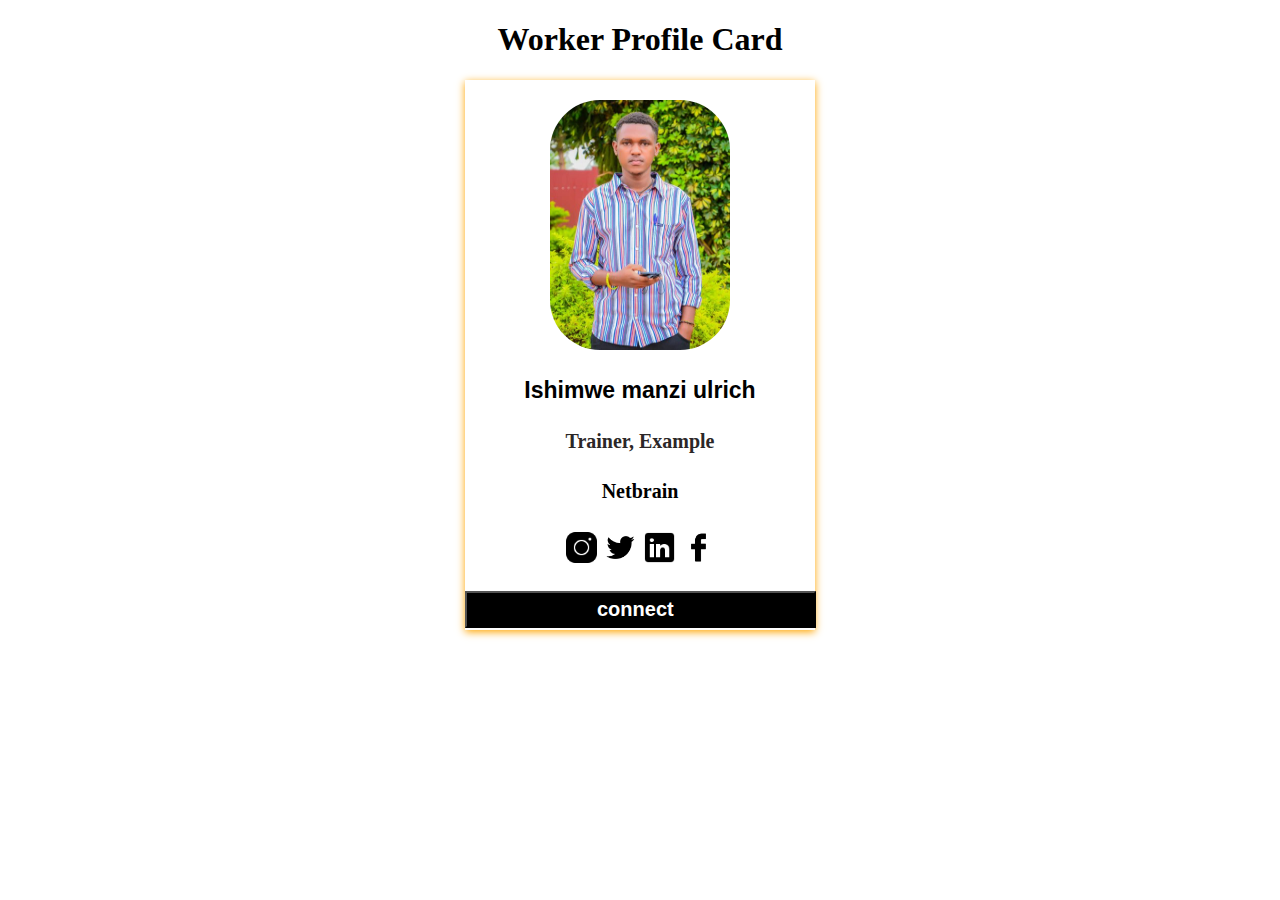
==== My_profile/index.html @ 90ccc7de "Add files via upload" ====
<!DOCTYPE html>
<html lang="en">
<head>
    <title>My CarD</title>
    <link rel="stylesheet" href="card.css">
</head>
<body><center>
    <H1>Worker Profile Card</H1>
    <form action="">
        <img src="mama.jpg" class="photo">
        <P class="cont">Ishimwe manzi ulrich</P>
        <h4 class="cont1">Trainer, Example</h4>
        <h4 class="cont2">Netbrain</h4>
        <a href="https://www.instagram.com/"><img class="image" src="in.png"></a>
        <a href="https://twitter.com/home"><img class="image"  src="tw.png"></a>
        <a href="https://www.linkedin.com/"><img class="image"  src="li.png"></a>
        <a href="https://www.facebook.com/"><img class="image" src="fb.png"></a><br>
        <input type="submit" value="connect" class="cont3">
    </form>
</center>
</body>
</html>
---- My_profile/card.css ----
*
form
{
    height: 550px;
    width: 350px;
    box-shadow: 0px 2px 8px orange;
}

.photo
{
    width: 180px;
    height: 250px;
    border-radius: 50px;
    margin-top: 20px;
}

.cont
{
    font-size: 23px;
    font-family: Arial;
    font-weight: bold;
}

.cont1
{
    font-size: 20px;
    color: rgb(43, 39, 39);
}

.cont2
{
    font-size: 20px;
    font-weight: bold;
}

.cont3
{
    margin-top: 22px;
    font-size: 20px;
    font-weight: bold;
    background-color: black;
    color: #fff;
    font-family: Arial;
    height: 37px;
    padding-left: 130px;
    padding-right: 140px;
}


.image
{
    height: 35px;
}
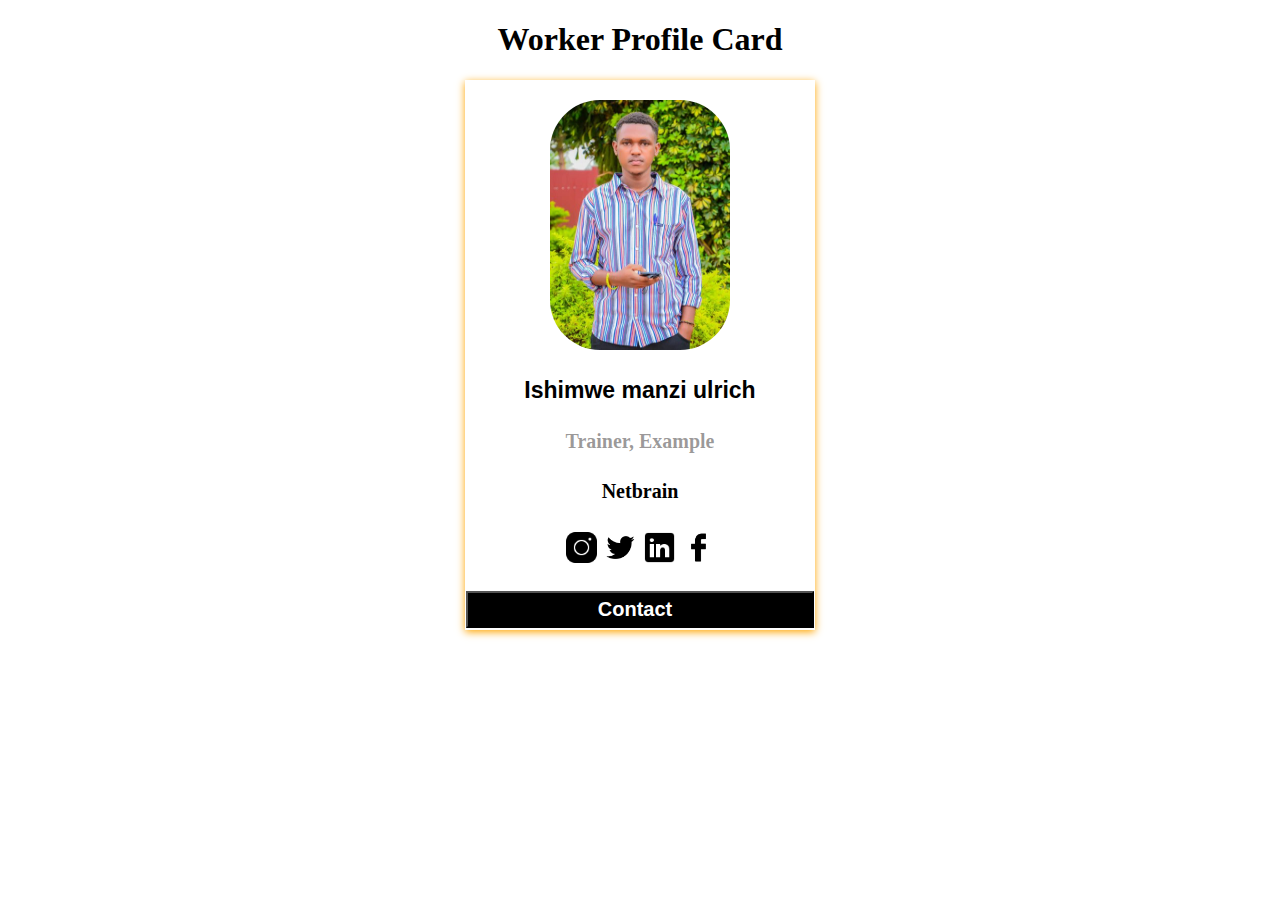
==== commit aae486f9: "Add files via upload" ====
--- a/My_profile/index.html
+++ b/My_profile/index.html
@@ -12,11 +12,11 @@
         <P class="cont">Ishimwe manzi ulrich</P>
         <h4 class="cont1">Trainer, Example</h4>
         <h4 class="cont2">Netbrain</h4>
-        <a href="https://www.instagram.com/"><img class="image" src="in.png"></a>
-        <a href="https://twitter.com/home"><img class="image"  src="tw.png"></a>
-        <a href="https://www.linkedin.com/"><img class="image"  src="li.png"></a>
-        <a href="https://www.facebook.com/"><img class="image" src="fb.png"></a><br>
-        <input type="submit" value="connect" class="cont3">
+        <a href="https://www.instagram.com/" ><img class="image" src="in.png"></a>
+        <a href="https://twitter.com/home" ><img class="image"  src="tw.png"></a>
+        <a href="https://www.linkedin.com/" ><img class="image"  src="li.png"></a>
+        <a href="https://www.facebook.com/" ><img class="image" src="fb.png"></a><br>
+        <input type="submit" value="Contact" class="cont3">
     </form>
 </center>
 </body>
--- a/My_profile/card.css
+++ b/My_profile/card.css
@@ -24,7 +24,7 @@
 .cont1
 {
     font-size: 20px;
-    color: rgb(43, 39, 39);
+    color: rgba(43, 39, 39, 0.466);
 }
 
 .cont2
@@ -46,8 +46,22 @@
     padding-right: 140px;
 }
 
-
+.cont3:hover
+{
+    background-color: rgba(0, 0, 0, 0.897);
+    border: none;
+    transition: .6s ease;
+}
 .image
 {
     height: 35px;
+    border-radius: 5px;
+    
+}
+
+.image:hover
+{
+    background-color: gray;
+    height: 37px;
+    transition: .6s ease;
 }